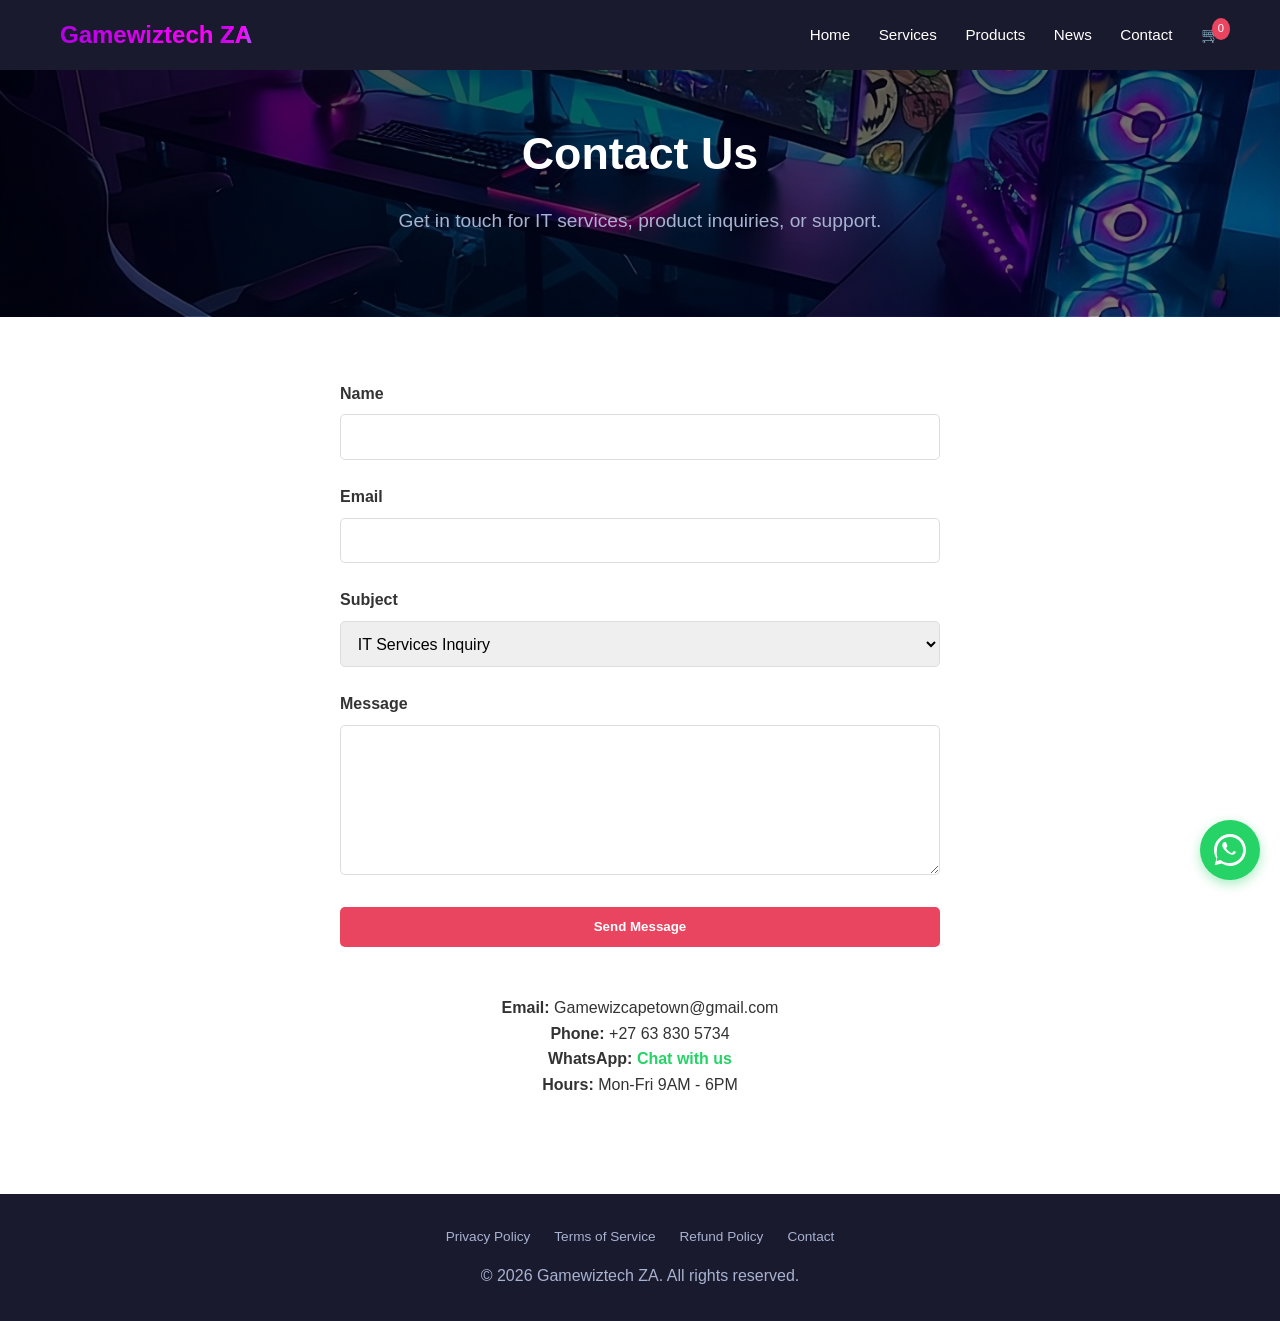
==== contact.html @ 13aa0dd4 "Update contact phone to +27 63 830 5734" ====
<!DOCTYPE html>
<html lang="en">
<head>
  <meta charset="UTF-8">
  <meta name="viewport" content="width=device-width, initial-scale=1.0">
  <title>Contact — Gamewiztech ZA</title>
  <link rel="stylesheet" href="css/style.css">
</head>
<body>
  <header>
    <div class="container">
      <a href="index.html" class="logo">Gamewiztech<span> ZA</span></a>
      <nav>
        <a href="index.html">Home</a>
        <a href="services.html">Services</a>
        <a href="products.html">Products</a>
        <a href="news.html">News</a>
        <a href="contact.html">Contact</a>
        <a class="cart-icon" onclick="showCart()">&#128722; <span class="cart-count">0</span></a>
      </nav>
    </div>
  </header>

  <section class="hero" style="padding: 3rem 0;">
    <div class="container">
      <h1>Contact Us</h1>
      <p>Get in touch for IT services, product inquiries, or support.</p>
    </div>
  </section>

  <section class="section">
    <div class="container">
      <div class="contact-form">
        <form id="contactForm">
          <div class="form-group">
            <label for="name">Name</label>
            <input type="text" id="name" required>
          </div>
          <div class="form-group">
            <label for="email">Email</label>
            <input type="email" id="email" required>
          </div>
          <div class="form-group">
            <label for="subject">Subject</label>
            <select id="subject">
              <option>IT Services Inquiry</option>
              <option>Product Question</option>
              <option>Order Inquiry</option>
              <option>Support Request</option>
              <option>General</option>
            </select>
          </div>
          <div class="form-group">
            <label for="message">Message</label>
            <textarea id="message" required></textarea>
          </div>
          <button type="submit" class="btn" style="width: 100%;">Send Message</button>
        </form>
        <div id="formSuccess" style="display:none; text-align:center; padding:2rem;">
          <h3>Message sent successfully!</h3>
          <p>We will get back to you within 24 hours.</p>
        </div>

        <div style="margin-top: 3rem; text-align: center;">
          <p><strong>Email:</strong> Gamewizcapetown@gmail.com</p>
          <p><strong>Phone:</strong> +27 63 830 5734</p>
          <p><strong>WhatsApp:</strong> <a href="https://wa.me/27638305734" target="_blank" rel="noopener noreferrer" style="color:#25D366;font-weight:600;text-decoration:none;">Chat with us</a></p>
          <p><strong>Hours:</strong> Mon-Fri 9AM - 6PM</p>
        </div>
      </div>
    </div>
  </section>

  <footer>
    <div class="container">
      <div class="footer-links">
        <a href="policies.html">Privacy Policy</a>
        <a href="policies.html">Terms of Service</a>
        <a href="policies.html">Refund Policy</a>
        <a href="contact.html">Contact</a>
      </div>
      <p>&copy; 2026 Gamewiztech ZA. All rights reserved.</p>
    </div>
  </footer>

  <!-- Cart Modal -->
  <div class="cart-overlay" id="cart-overlay" onclick="hideCart()"></div>
  <div class="cart-modal" id="cart-modal">
    <div class="cart-modal-header">
      <h2>Shopping Cart</h2>
      <button class="cart-modal-close" onclick="hideCart()">&times;</button>
    </div>
    <div id="cart-items-list"></div>
    <div class="cart-total">Total: <span id="cart-total-price">$0.00</span></div>
    <div class="cart-actions">
      <button class="btn btn-outline" onclick="hideCart()">Continue Shopping</button>
      <button class="btn" onclick="checkout()">Proceed to Checkout</button>
    </div>
  </div>

  <script src="js/cart.js"></script>
  <script src="js/whatsapp.js"></script>
  <script>
    // Pre-fill form if coming from checkout
    const params = new URLSearchParams(window.location.search);
    if (params.get('order')) {
      document.getElementById('subject').value = 'Order Inquiry';
      document.getElementById('message').value = 'I would like to order: ' + params.get('order') + '\nTotal: ' + params.get('total');
    }

    // Form submission via Formspree (free)
    document.getElementById('contactForm').addEventListener('submit', async function(e) {
      e.preventDefault();
      const data = {
        name: document.getElementById('name').value,
        email: document.getElementById('email').value,
        subject: document.getElementById('subject').value,
        message: document.getElementById('message').value
      };
      // Notify via WhatsApp
      notifyWhatsApp(data);
      document.getElementById('contactForm').style.display = 'none';
      document.getElementById('formSuccess').style.display = 'block';
    });
  </script>
  <a class="whatsapp-float" href="https://wa.me/27638305734" target="_blank" rel="noopener noreferrer" aria-label="Chat on WhatsApp">
    <svg viewBox="0 0 32 32" xmlns="http://www.w3.org/2000/svg">
      <path fill="#fff" d="M16 0C7.163 0 0 7.163 0 16c0 3.133.9 6.06 2.448 8.533L.64 31.36l7.013-1.843A15.937 15.937 0 0016 32c8.837 0 16-7.163 16-16S24.837 0 16 0zm0 29.09c-3.234 0-6.25-.99-8.756-2.685l-.628-.402-4.164 1.094 1.113-4.06-.43-.653A13.008 13.008 0 012.91 16C2.91 8.785 8.785 2.91 16 2.91S29.09 8.785 29.09 16 23.215 29.09 16 29.09zm7.038-10.677c-.385-.193-2.278-1.124-2.63-1.252-.352-.128-.608-.193-.864.193-.256.385-.994 1.252-1.22 1.51-.225.257-.45.289-.835.096-.385-.193-1.625-.599-3.094-1.912-1.143-1.02-1.915-2.28-2.14-2.665-.224-.385-.024-.593.169-.785.173-.173.385-.45.577-.675.193-.225.257-.385.385-.642.129-.257.064-.482-.032-.675-.097-.193-.864-2.083-1.184-2.853-.312-.75-.63-.625-.864-.638l-.735-.013-.256.038c-.225.038-.577.09-.88.45-.303.36-1.157 1.13-1.157 2.757s1.185 3.198 1.35 3.42c.165.222 2.332 3.56 5.65 4.993.79.34 1.406.544 1.887.697.792.252 1.513.216 2.082.13.635-.096 1.955-.8 2.23-1.572.276-.772.276-1.434.193-1.572-.083-.138-.304-.222-.64-.385z"/>
    </svg>
    <span class="whatsapp-tooltip">Chat with us on WhatsApp</span>
  </a>
</body>
</html>
---- css/style.css ----
* {
  margin: 0;
  padding: 0;
  box-sizing: border-box;
}

body {
  font-family: 'Segoe UI', Tahoma, Geneva, Verdana, sans-serif;
  line-height: 1.6;
  color: #333;
}

.container {
  max-width: 1200px;
  margin: 0 auto;
  padding: 0 20px;
}

/* Header */
header {
  background: #1a1a2e;
  color: #fff;
  padding: 1rem 0;
  position: sticky;
  top: 0;
  z-index: 100;
}

header .container {
  display: flex;
  justify-content: space-between;
  align-items: center;
}

.logo {
  font-size: 1.5rem;
  font-weight: 700;
  text-decoration: none;
  background: linear-gradient(90deg, #b400e6, #ff00ff, #00ffff, #ff6600, #ffff00);
  background-size: 300%;
  -webkit-background-clip: text;
  background-clip: text;
  -webkit-text-fill-color: transparent;
  animation: gradient-shift 3s ease infinite;
}

@keyframes gradient-shift {
  0% { background-position: 0% 50%; }
  50% { background-position: 100% 50%; }
  100% { background-position: 0% 50%; }
}

.logo span {
  color: inherit;
  -webkit-text-fill-color: transparent;
  background: inherit;
  -webkit-background-clip: text;
  background-clip: text;
}

nav a {
  color: #fff;
  text-decoration: none;
  margin-left: 1.5rem;
  font-size: 0.95rem;
  transition: color 0.3s;
}

nav a:hover {
  color: #e94560;
}

.cart-icon {
  position: relative;
  cursor: pointer;
}

.cart-count {
  background: #e94560;
  color: #fff;
  border-radius: 50%;
  padding: 2px 6px;
  font-size: 0.7rem;
  position: absolute;
  top: -8px;
  right: -10px;
}

/* Hero */
.hero {
  background: linear-gradient(135deg, rgba(0,0,0,0.7), rgba(0,0,0,0.5)), url('../images/hero-bg.png');
  background-size: cover;
  background-position: center;
  color: #fff;
  padding: 5rem 0;
  text-align: center;
}

.hero img {
  max-width: 100%;
  height: auto;
  border-radius: 10px;
}

.hero h1 {
  font-size: 2.8rem;
  margin-bottom: 1rem;
}

.hero p {
  font-size: 1.2rem;
  color: #a8b2d1;
  margin-bottom: 2rem;
  max-width: 600px;
  margin-left: auto;
  margin-right: auto;
}

.btn {
  display: inline-block;
  background: #e94560;
  color: #fff;
  padding: 0.8rem 2rem;
  border-radius: 5px;
  text-decoration: none;
  font-weight: 600;
  transition: background 0.3s;
  border: none;
  cursor: pointer;
}

.btn:hover {
  background: #d63851;
}

.btn-outline {
  background: transparent;
  border: 2px solid #e94560;
}

.btn-outline:hover {
  background: #e94560;
}

/* Sections */
.section {
  padding: 4rem 0;
}

.section-title {
  text-align: center;
  font-size: 2rem;
  margin-bottom: 3rem;
  color: #1a1a2e;
}

/* Cards Grid */
.grid {
  display: grid;
  grid-template-columns: repeat(auto-fit, minmax(280px, 1fr));
  gap: 2rem;
}

.card {
  background: #fff;
  border-radius: 10px;
  padding: 2rem;
  box-shadow: 0 5px 15px rgba(0,0,0,0.1);
  transition: transform 0.3s;
}

.card:hover {
  transform: translateY(-5px);
}

.card-icon {
  font-size: 2.5rem;
  margin-bottom: 1rem;
}

.card h3 {
  margin-bottom: 0.8rem;
  color: #1a1a2e;
}

.card p {
  color: #666;
  font-size: 0.95rem;
  margin-bottom: 1rem;
}

.card .price {
  font-size: 1.3rem;
  font-weight: 700;
  color: #e94560;
  margin-bottom: 1rem;
}

.card .btn {
  font-size: 0.9rem;
  padding: 0.6rem 1.5rem;
}

/* Product specific */
.product-img {
  width: 100%;
  height: 200px;
  background: linear-gradient(135deg, #667eea 0%, #764ba2 100%);
  border-radius: 8px;
  margin-bottom: 1rem;
  display: flex;
  align-items: center;
  justify-content: center;
  font-size: 4rem;
  color: #fff;
  text-shadow: 0 2px 10px rgba(0,0,0,0.3);
}

/* Contact */
.contact-form {
  max-width: 600px;
  margin: 0 auto;
}

.form-group {
  margin-bottom: 1.5rem;
}

.form-group label {
  display: block;
  margin-bottom: 0.5rem;
  font-weight: 600;
}

.form-group input,
.form-group textarea,
.form-group select {
  width: 100%;
  padding: 0.8rem;
  border: 1px solid #ddd;
  border-radius: 5px;
  font-size: 1rem;
}

.form-group textarea {
  height: 150px;
}

/* Cart Page */
.cart-page {
  padding: 4rem 0;
}

.cart-item {
  display: flex;
  align-items: center;
  justify-content: space-between;
  padding: 1rem 0;
  border-bottom: 1px solid #eee;
}

.cart-item-info {
  display: flex;
  align-items: center;
  gap: 1rem;
}

.cart-item-name {
  font-weight: 600;
}

.cart-item-price {
  color: #e94560;
  font-weight: 600;
}

.cart-item-qty {
  display: flex;
  align-items: center;
  gap: 0.5rem;
}

.qty-btn {
  background: #eee;
  border: none;
  padding: 0.3rem 0.7rem;
  border-radius: 3px;
  cursor: pointer;
}

.qty-btn:hover {
  background: #ddd;
}

.remove-btn {
  background: none;
  border: none;
  color: #e94560;
  cursor: pointer;
  font-weight: 600;
}

.cart-total {
  text-align: right;
  padding: 1.5rem 0;
  font-size: 1.3rem;
  font-weight: 700;
}

.cart-actions {
  text-align: right;
  display: flex;
  gap: 1rem;
  justify-content: flex-end;
}

.cart-empty {
  text-align: center;
  padding: 3rem;
  color: #666;
}

/* Cart sidebar / modal */
.cart-modal {
  display: none;
  position: fixed;
  top: 0;
  right: 0;
  width: 400px;
  height: 100%;
  background: #fff;
  box-shadow: -5px 0 15px rgba(0,0,0,0.1);
  z-index: 200;
  padding: 2rem;
  overflow-y: auto;
}

.cart-modal.open {
  display: block;
}

.cart-overlay {
  display: none;
  position: fixed;
  top: 0;
  left: 0;
  width: 100%;
  height: 100%;
  background: rgba(0,0,0,0.5);
  z-index: 199;
}

.cart-overlay.open {
  display: block;
}

.cart-modal-header {
  display: flex;
  justify-content: space-between;
  align-items: center;
  margin-bottom: 2rem;
}

.cart-modal-close {
  background: none;
  border: none;
  font-size: 1.5rem;
  cursor: pointer;
}

/* News Page */
.news-filters {
  display: flex;
  justify-content: center;
  gap: 0.8rem;
  margin-bottom: 3rem;
  flex-wrap: wrap;
}

.filter-btn {
  background: #f0f0f0;
  border: 2px solid transparent;
  padding: 0.6rem 1.5rem;
  border-radius: 25px;
  font-size: 0.9rem;
  font-weight: 600;
  cursor: pointer;
  transition: all 0.3s;
  color: #555;
}

.filter-btn:hover {
  background: #e0e0e0;
}

.filter-btn.active {
  background: #1a1a2e;
  color: #fff;
  border-color: #1a1a2e;
}

.news-grid {
  display: grid;
  grid-template-columns: repeat(auto-fill, minmax(340px, 1fr));
  gap: 1.5rem;
}

.news-card {
  background: #fff;
  border-radius: 12px;
  overflow: hidden;
  box-shadow: 0 3px 12px rgba(0,0,0,0.08);
  transition: transform 0.3s, box-shadow 0.3s;
  text-decoration: none;
  color: inherit;
  display: flex;
  flex-direction: column;
}

.news-card:hover {
  transform: translateY(-4px);
  box-shadow: 0 8px 25px rgba(0,0,0,0.12);
}

.news-card-img {
  height: 180px;
  background: linear-gradient(135deg, #1a1a2e 0%, #16213e 100%);
  display: flex;
  align-items: center;
  justify-content: center;
  font-size: 4rem;
}

.news-card-body {
  padding: 1.5rem;
  flex: 1;
  display: flex;
  flex-direction: column;
}

.news-card-meta {
  display: flex;
  align-items: center;
  gap: 0.8rem;
  margin-bottom: 0.8rem;
}

.news-category {
  display: inline-block;
  padding: 0.2rem 0.8rem;
  border-radius: 15px;
  font-size: 0.75rem;
  font-weight: 700;
  text-transform: uppercase;
  letter-spacing: 0.5px;
}

.news-category.gaming { background: #e8f5e9; color: #2e7d32; }
.news-category.ai { background: #f3e5f5; color: #7b1fa2; }
.news-category.linux { background: #fff8e1; color: #f57f17; }
.news-category.hardware { background: #e3f2fd; color: #1565c0; }

.news-date {
  font-size: 0.8rem;
  color: #999;
}

.news-card-title {
  font-size: 1.1rem;
  font-weight: 700;
  color: #1a1a2e;
  margin-bottom: 0.6rem;
  line-height: 1.4;
}

.news-card-excerpt {
  font-size: 0.9rem;
  color: #666;
  line-height: 1.5;
  flex: 1;
}

.news-empty {
  grid-column: 1 / -1;
  text-align: center;
  padding: 4rem;
  color: #999;
  font-size: 1.1rem;
}

.news-loading {
  grid-column: 1 / -1;
  text-align: center;
  padding: 3rem;
  color: #999;
  font-size: 1rem;
}

.news-author {
  display: block;
  margin-top: 0.8rem;
  font-size: 0.8rem;
  color: #aaa;
  font-style: italic;
}

/* Footer */
footer {
  background: #1a1a2e;
  color: #a8b2d1;
  text-align: center;
  padding: 2rem 0;
  margin-top: 2rem;
}

.footer-links {
  display: flex;
  justify-content: center;
  gap: 1.5rem;
  flex-wrap: wrap;
  margin-bottom: 1rem;
}

.footer-links a {
  color: #a8b2d1;
  text-decoration: none;
  font-size: 0.85rem;
  transition: color 0.3s;
}

.footer-links a:hover {
  color: #e94560;
}

/* Policies Page */
.policy-container {
  max-width: 800px;
  margin: 0 auto;
}

.policy-card {
  background: #fff;
  border-radius: 10px;
  padding: 2.5rem;
  box-shadow: 0 3px 12px rgba(0,0,0,0.08);
  margin-bottom: 2rem;
}

.policy-card h2 {
  color: #1a1a2e;
  font-size: 1.8rem;
  margin-bottom: 0.3rem;
}

.policy-date {
  color: #999;
  font-size: 0.85rem;
  margin-bottom: 1.5rem;
}

.policy-card h3 {
  color: #1a1a2e;
  font-size: 1.15rem;
  margin: 1.5rem 0 0.8rem;
}

.policy-card p {
  color: #555;
  line-height: 1.7;
  margin-bottom: 0.8rem;
}

.policy-card ul {
  padding-left: 1.5rem;
  margin-bottom: 0.8rem;
}

.policy-card ul li {
  color: #555;
  line-height: 1.7;
  margin-bottom: 0.4rem;
}

/* Responsive */
/* USD Price */
.usd-price {
  font-size: 0.8rem;
  color: #888;
  font-weight: 400;
}

/* WhatsApp Floating Button */
.whatsapp-float {
  position: fixed;
  bottom: 20px;
  right: 20px;
  width: 60px;
  height: 60px;
  background: #25D366;
  border-radius: 50%;
  display: flex;
  align-items: center;
  justify-content: center;
  box-shadow: 0 4px 12px rgba(37, 211, 102, 0.4);
  cursor: pointer;
  z-index: 999;
  transition: all 0.3s ease;
  text-decoration: none;
}
.whatsapp-float:hover {
  transform: scale(1.1);
  box-shadow: 0 6px 20px rgba(37, 211, 102, 0.6);
}
.whatsapp-float svg {
  width: 32px;
  height: 32px;
}
.whatsapp-tooltip {
  position: absolute;
  right: 70px;
  background: #fff;
  color: #333;
  padding: 8px 16px;
  border-radius: 8px;
  font-size: 14px;
  font-weight: 500;
  white-space: nowrap;
  box-shadow: 0 2px 8px rgba(0,0,0,0.15);
  opacity: 0;
  pointer-events: none;
  transition: opacity 0.3s;
}
.whatsapp-float:hover .whatsapp-tooltip {
  opacity: 1;
}

@media (max-width: 768px) {
  header .container {
    flex-direction: column;
    gap: 1rem;
  }
  nav a {
    margin: 0 0.5rem;
  }
  .hero h1 {
    font-size: 2rem;
  }
  .cart-modal {
    width: 100%;
  }
}
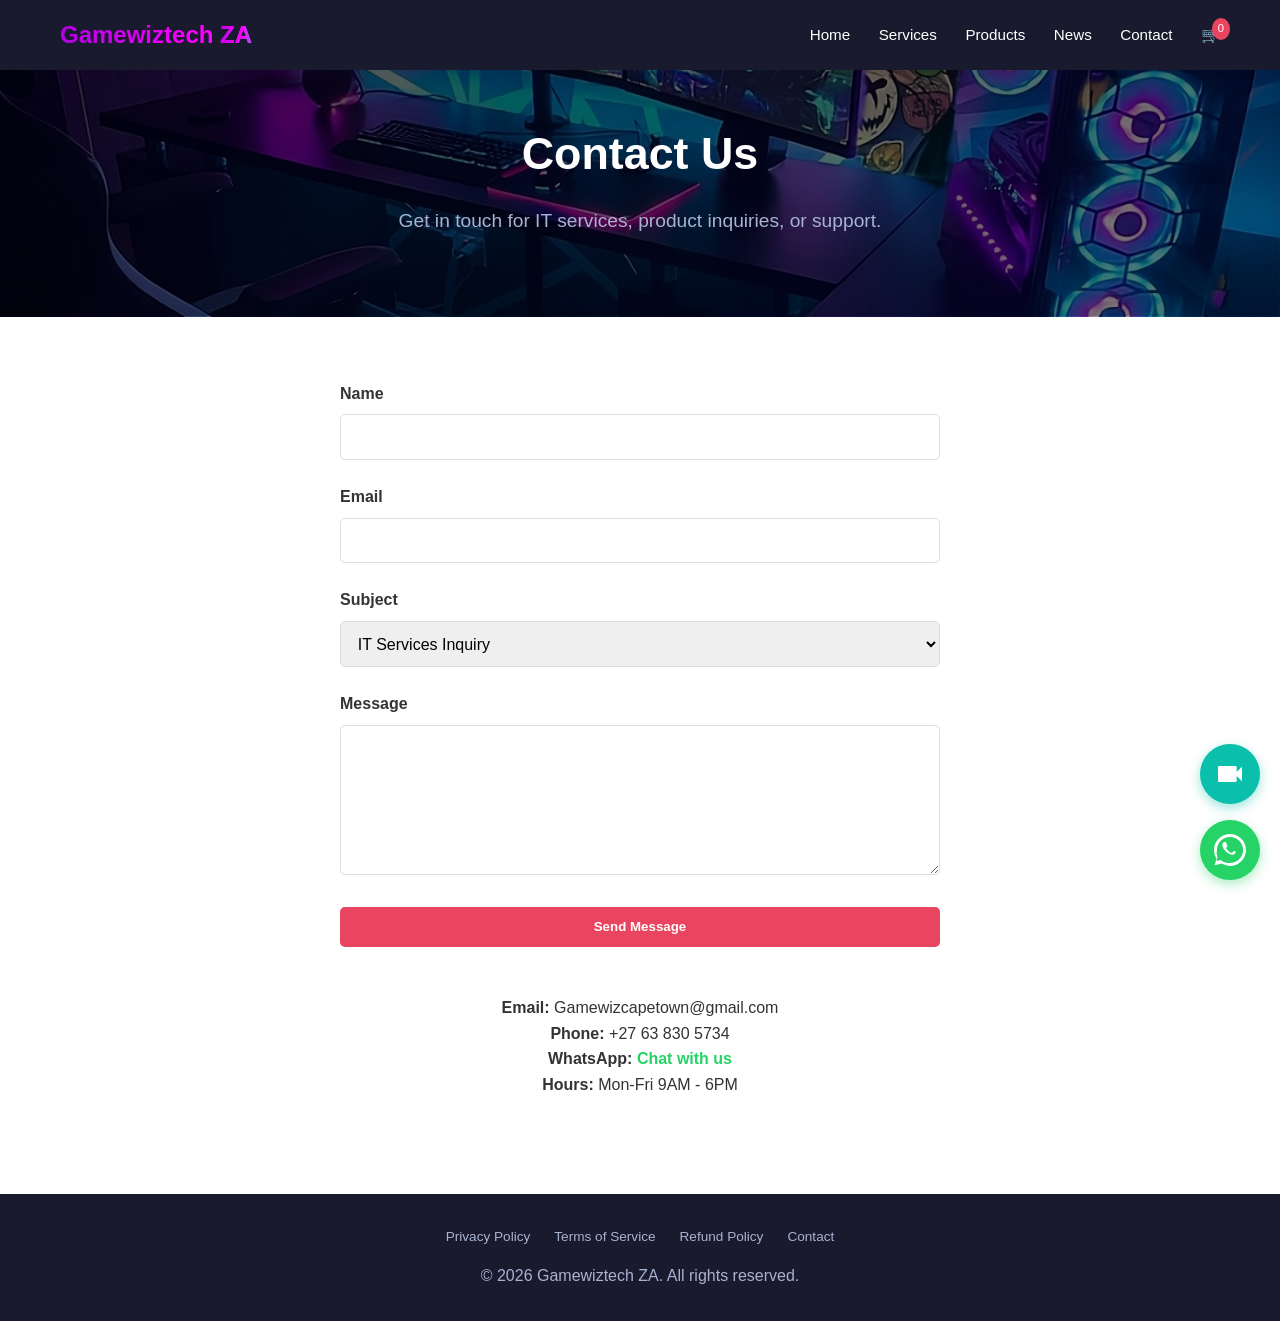
==== commit de74c4d4: "Add Lets Build Trust video call floating button to all pages" ====
--- a/contact.html
+++ b/contact.html
@@ -123,6 +123,12 @@
       document.getElementById('formSuccess').style.display = 'block';
     });
   </script>
+  <a class="call-float" href="https://wa.me/27638305734?text=Hi%20Gamewiztech%20ZA%21%20I%27d%20like%20to%20book%20a%20video%20call.%20When%20are%20you%20free%3F" target="_blank" rel="noopener noreferrer" aria-label="Lets Build Trust">
+    <svg viewBox="0 0 24 24" xmlns="http://www.w3.org/2000/svg">
+      <path fill="#fff" d="M17 10.5V7a1 1 0 0 0-1-1H4a1 1 0 0 0-1 1v10a1 1 0 0 0 1 1h12a1 1 0 0 0 1-1v-3.5l4 4v-11l-4 4z"/>
+    </svg>
+    <span class="call-tooltip">Lets Build Trust — Book a video call</span>
+  </a>
   <a class="whatsapp-float" href="https://wa.me/27638305734" target="_blank" rel="noopener noreferrer" aria-label="Chat on WhatsApp">
     <svg viewBox="0 0 32 32" xmlns="http://www.w3.org/2000/svg">
       <path fill="#fff" d="M16 0C7.163 0 0 7.163 0 16c0 3.133.9 6.06 2.448 8.533L.64 31.36l7.013-1.843A15.937 15.937 0 0016 32c8.837 0 16-7.163 16-16S24.837 0 16 0zm0 29.09c-3.234 0-6.25-.99-8.756-2.685l-.628-.402-4.164 1.094 1.113-4.06-.43-.653A13.008 13.008 0 012.91 16C2.91 8.785 8.785 2.91 16 2.91S29.09 8.785 29.09 16 23.215 29.09 16 29.09zm7.038-10.677c-.385-.193-2.278-1.124-2.63-1.252-.352-.128-.608-.193-.864.193-.256.385-.994 1.252-1.22 1.51-.225.257-.45.289-.835.096-.385-.193-1.625-.599-3.094-1.912-1.143-1.02-1.915-2.28-2.14-2.665-.224-.385-.024-.593.169-.785.173-.173.385-.45.577-.675.193-.225.257-.385.385-.642.129-.257.064-.482-.032-.675-.097-.193-.864-2.083-1.184-2.853-.312-.75-.63-.625-.864-.638l-.735-.013-.256.038c-.225.038-.577.09-.88.45-.303.36-1.157 1.13-1.157 2.757s1.185 3.198 1.35 3.42c.165.222 2.332 3.56 5.65 4.993.79.34 1.406.544 1.887.697.792.252 1.513.216 2.082.13.635-.096 1.955-.8 2.23-1.572.276-.772.276-1.434.193-1.572-.083-.138-.304-.222-.64-.385z"/>
--- a/css/style.css
+++ b/css/style.css
@@ -196,6 +196,18 @@
   margin-bottom: 1rem;
 }
 
+.price-range {
+  font-size: 0.8rem !important;
+  color: #888 !important;
+  margin-bottom: 1rem !important;
+}
+
+.usd-price {
+  font-size: 0.8rem;
+  font-weight: 400;
+  color: #888;
+}
+
 .card .btn {
   font-size: 0.9rem;
   padding: 0.6rem 1.5rem;
@@ -214,6 +226,30 @@
   font-size: 4rem;
   color: #fff;
   text-shadow: 0 2px 10px rgba(0,0,0,0.3);
+}
+
+.stock-badge {
+  display: inline-block;
+  background: #eee;
+  color: #777;
+  font-size: 0.75rem;
+  font-weight: 700;
+  text-transform: uppercase;
+  letter-spacing: 0.5px;
+  padding: 0.3rem 0.8rem;
+  border-radius: 15px;
+  margin-bottom: 0.8rem;
+}
+
+.card.out-of-stock {
+  opacity: 0.75;
+  position: relative;
+}
+
+.card.out-of-stock .btn:disabled {
+  background: #aaa;
+  cursor: not-allowed;
+  opacity: 0.7;
 }
 
 /* Contact */
@@ -634,6 +670,51 @@
   opacity: 1;
 }
 
+/* Video Call Floating Button */
+.call-float {
+  position: fixed;
+  bottom: 96px;
+  right: 20px;
+  width: 60px;
+  height: 60px;
+  background: #0ABFAC;
+  border-radius: 50%;
+  display: flex;
+  align-items: center;
+  justify-content: center;
+  box-shadow: 0 4px 12px rgba(10, 191, 172, 0.4);
+  cursor: pointer;
+  z-index: 999;
+  transition: all 0.3s ease;
+  text-decoration: none;
+}
+.call-float:hover {
+  transform: scale(1.1);
+  box-shadow: 0 6px 20px rgba(10, 191, 172, 0.6);
+}
+.call-float svg {
+  width: 32px;
+  height: 32px;
+}
+.call-tooltip {
+  position: absolute;
+  right: 70px;
+  background: #fff;
+  color: #333;
+  padding: 8px 16px;
+  border-radius: 8px;
+  font-size: 14px;
+  font-weight: 500;
+  white-space: nowrap;
+  box-shadow: 0 2px 8px rgba(0,0,0,0.15);
+  opacity: 0;
+  pointer-events: none;
+  transition: opacity 0.3s;
+}
+.call-float:hover .call-tooltip {
+  opacity: 1;
+}
+
 @media (max-width: 768px) {
   header .container {
     flex-direction: column;
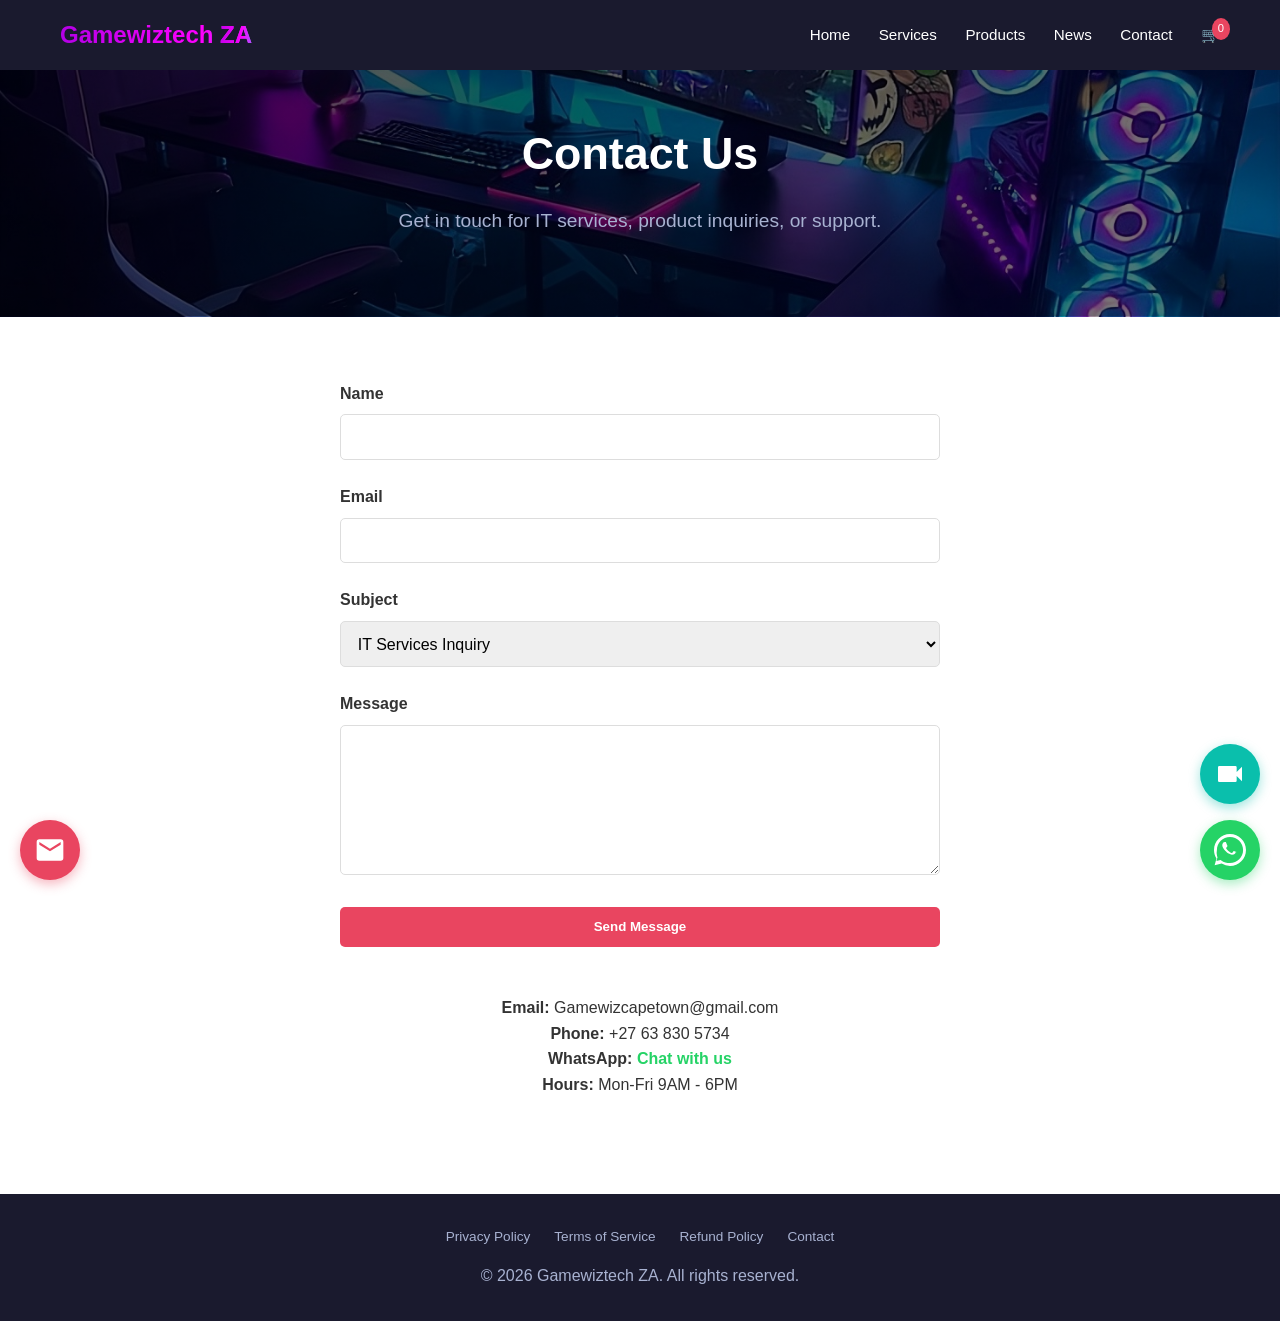
==== commit 872929e6: "Add floating email button to all pages" ====
--- a/contact.html
+++ b/contact.html
@@ -123,6 +123,12 @@
       document.getElementById('formSuccess').style.display = 'block';
     });
   </script>
+  <a class="email-float" href="mailto:Gamewizcapetown@gmail.com" aria-label="Email Gamewiztech ZA">
+    <svg viewBox="0 0 24 24" xmlns="http://www.w3.org/2000/svg">
+      <path fill="#fff" d="M20 4H4a2 2 0 0 0-2 2v12a2 2 0 0 0 2 2h16a2 2 0 0 0 2-2V6a2 2 0 0 0-2-2zm0 4l-8 5-8-5V6l8 5 8-5v2z"/>
+    </svg>
+    <span class="email-tooltip">Email us at Gamewizcapetown@gmail.com</span>
+  </a>
   <a class="call-float" href="https://wa.me/27638305734?text=Hi%20Gamewiztech%20ZA%21%20I%27d%20like%20to%20book%20a%20video%20call.%20When%20are%20you%20free%3F" target="_blank" rel="noopener noreferrer" aria-label="Lets Build Trust">
     <svg viewBox="0 0 24 24" xmlns="http://www.w3.org/2000/svg">
       <path fill="#fff" d="M17 10.5V7a1 1 0 0 0-1-1H4a1 1 0 0 0-1 1v10a1 1 0 0 0 1 1h12a1 1 0 0 0 1-1v-3.5l4 4v-11l-4 4z"/>
--- a/css/style.css
+++ b/css/style.css
@@ -140,6 +140,24 @@
 
 .btn-outline:hover {
   background: #e94560;
+}
+
+.btn-blue {
+  background: #4169E1;
+  color: #fff;
+}
+
+.btn-blue:hover {
+  background: #3457D5;
+}
+
+.btn-teal {
+  background: #0ABFAC;
+  color: #fff;
+}
+
+.btn-teal:hover {
+  background: #08A391;
 }
 
 /* Sections */
@@ -715,6 +733,51 @@
   opacity: 1;
 }
 
+/* Email Floating Button */
+.email-float {
+  position: fixed;
+  bottom: 20px;
+  left: 20px;
+  width: 60px;
+  height: 60px;
+  background: #E94560;
+  border-radius: 50%;
+  display: flex;
+  align-items: center;
+  justify-content: center;
+  box-shadow: 0 4px 12px rgba(233, 69, 96, 0.4);
+  cursor: pointer;
+  z-index: 999;
+  transition: all 0.3s ease;
+  text-decoration: none;
+}
+.email-float:hover {
+  transform: scale(1.1);
+  box-shadow: 0 6px 20px rgba(233, 69, 96, 0.6);
+}
+.email-float svg {
+  width: 32px;
+  height: 32px;
+}
+.email-tooltip {
+  position: absolute;
+  left: 70px;
+  background: #fff;
+  color: #333;
+  padding: 8px 16px;
+  border-radius: 8px;
+  font-size: 14px;
+  font-weight: 500;
+  white-space: nowrap;
+  box-shadow: 0 2px 8px rgba(0,0,0,0.15);
+  opacity: 0;
+  pointer-events: none;
+  transition: opacity 0.3s;
+}
+.email-float:hover .email-tooltip {
+  opacity: 1;
+}
+
 @media (max-width: 768px) {
   header .container {
     flex-direction: column;
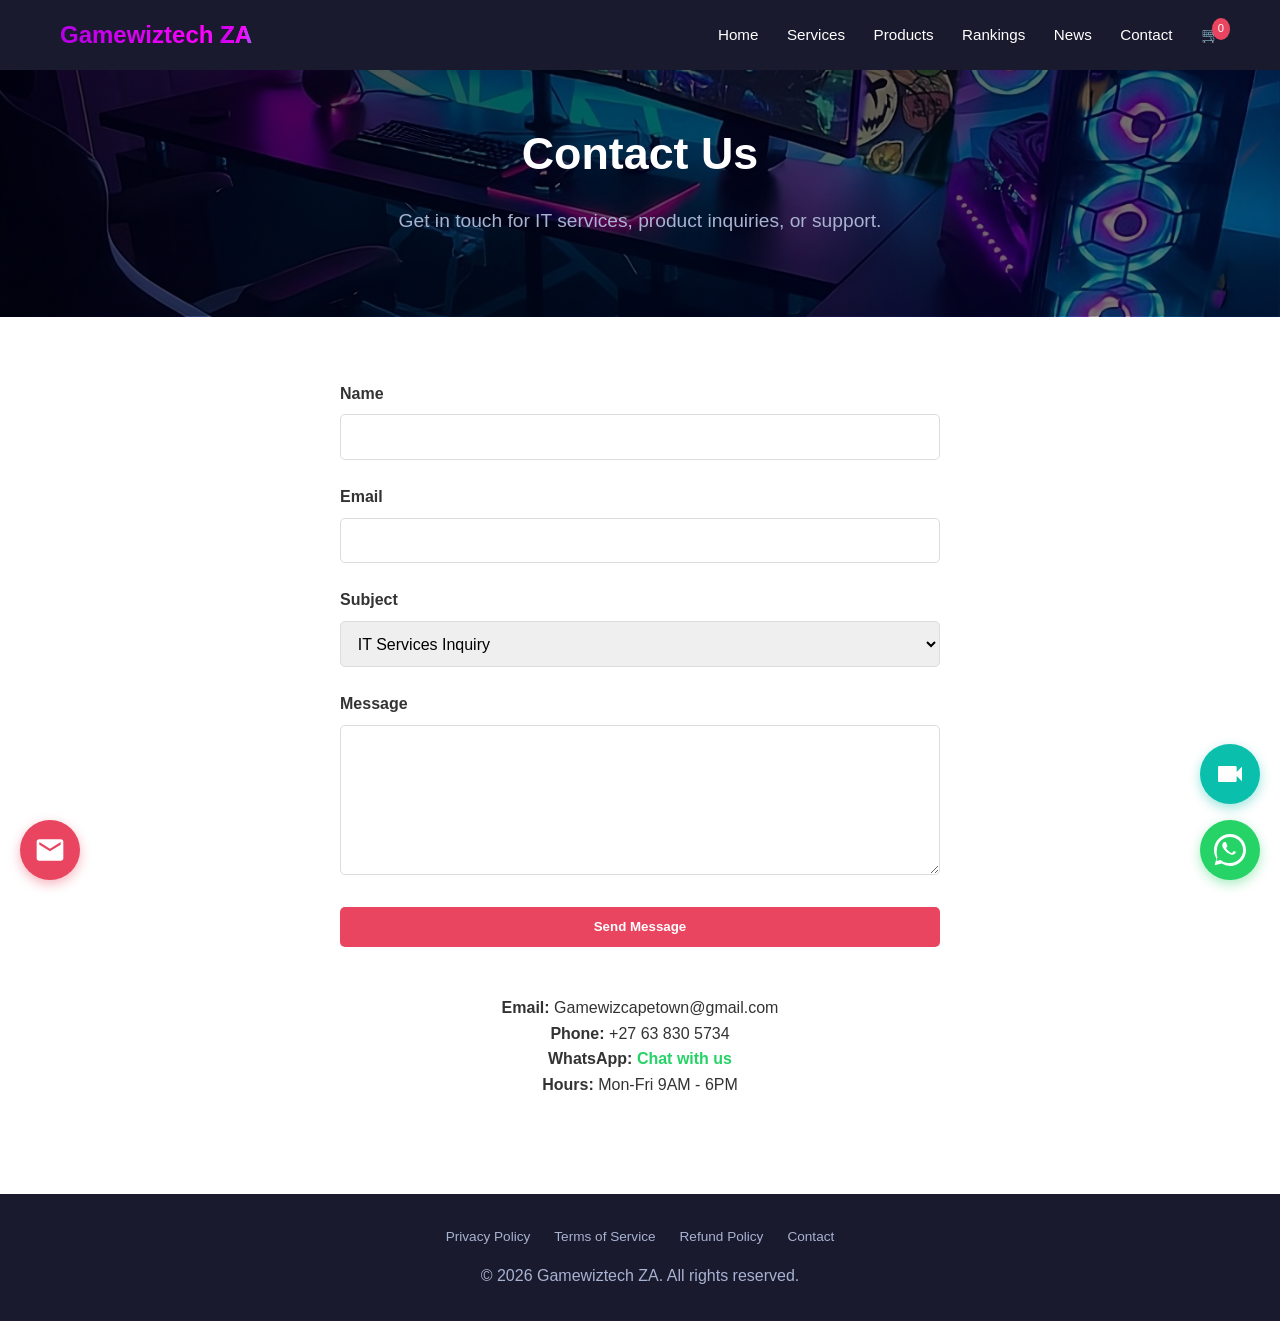
==== commit e1150f9c: "Add Hardware Rankings page (GPU and CPU rankings) with nav links on all pages" ====
--- a/contact.html
+++ b/contact.html
@@ -3,6 +3,8 @@
 <head>
   <meta charset="UTF-8">
   <meta name="viewport" content="width=device-width, initial-scale=1.0">
+  <meta http-equiv="Content-Security-Policy" content="default-src 'self'; script-src 'self' 'unsafe-inline'; style-src 'self' 'unsafe-inline'; img-src 'self' https: data:; connect-src 'self' https://dev.to; object-src 'none'; base-uri 'self'; form-action 'self'; frame-ancestors 'none'">
+  <meta name="referrer" content="strict-origin-when-cross-origin">
   <title>Contact — Gamewiztech ZA</title>
   <link rel="stylesheet" href="css/style.css">
 </head>
@@ -14,6 +16,7 @@
         <a href="index.html">Home</a>
         <a href="services.html">Services</a>
         <a href="products.html">Products</a>
+        <a href="rankings.html">Rankings</a>
         <a href="news.html">News</a>
         <a href="contact.html">Contact</a>
         <a class="cart-icon" onclick="showCart()">&#128722; <span class="cart-count">0</span></a>
@@ -53,6 +56,10 @@
           <div class="form-group">
             <label for="message">Message</label>
             <textarea id="message" required></textarea>
+          </div>
+          <div class="hp-field">
+            <label for="website_confirm">Leave this field empty</label>
+            <input type="text" id="website_confirm" name="website_confirm" tabindex="-1" autocomplete="off">
           </div>
           <button type="submit" class="btn" style="width: 100%;">Send Message</button>
         </form>
@@ -108,8 +115,15 @@
       document.getElementById('message').value = 'I would like to order: ' + params.get('order') + '\nTotal: ' + params.get('total');
     }
 
-    // Form submission via Formspree (free)
+    // Form submission via Formspree (free) with spam protection
+    const formStart = Date.now();
     document.getElementById('contactForm').addEventListener('submit', async function(e) {
+      const honeypot = document.getElementById('website_confirm').value;
+      // Honeypot filled = bot; submitted too fast (<3s) = likely bot
+      if (honeypot || (Date.now() - formStart) < 3000) {
+        e.preventDefault();
+        return;
+      }
       e.preventDefault();
       const data = {
         name: document.getElementById('name').value,
--- a/css/style.css
+++ b/css/style.css
@@ -778,6 +778,83 @@
   opacity: 1;
 }
 
+/* Honeypot spam-protection field (hidden from humans, visible to bots) */
+.hp-field {
+  position: absolute;
+  left: -9999px;
+  top: -9999px;
+  height: 0;
+  width: 0;
+  opacity: 0;
+  overflow: hidden;
+}
+
+/* Hardware Rankings */
+.rank-tabs {
+  display: flex;
+  justify-content: center;
+  gap: 0.8rem;
+  margin-bottom: 3rem;
+  flex-wrap: wrap;
+}
+.rank-panel h2 {
+  text-align: center;
+}
+.rank-table-wrap {
+  overflow-x: auto;
+  background: #fff;
+  border-radius: 12px;
+  box-shadow: 0 3px 12px rgba(0,0,0,0.08);
+  padding: 0.5rem 0;
+}
+.rank-table {
+  width: 100%;
+  border-collapse: collapse;
+  min-width: 520px;
+}
+.rank-table th,
+.rank-table td {
+  padding: 0.85rem 1.25rem;
+  text-align: left;
+  border-bottom: 1px solid #eee;
+}
+.rank-table thead th {
+  background: #1a1a2e;
+  color: #fff;
+  font-weight: 600;
+  font-size: 0.9rem;
+  letter-spacing: 0.5px;
+}
+.rank-table tbody tr:hover {
+  background: #f7f8fc;
+}
+.rank-table tbody tr td:first-child {
+  font-weight: 700;
+  color: #1a1a2e;
+  width: 50px;
+}
+.tier {
+  display: inline-block;
+  padding: 0.25rem 0.75rem;
+  border-radius: 20px;
+  font-size: 0.75rem;
+  font-weight: 700;
+  white-space: nowrap;
+}
+.tier-top { background: #e94560; color: #fff; }
+.tier-good { background: #0ABFAC; color: #fff; }
+.tier-mid { background: #4169E1; color: #fff; }
+.tier-budget { background: #888; color: #fff; }
+.rank-note {
+  margin-top: 1.5rem;
+  font-size: 0.9rem;
+  color: #666;
+  text-align: center;
+}
+.rank-note a {
+  color: #e94560;
+}
+
 @media (max-width: 768px) {
   header .container {
     flex-direction: column;
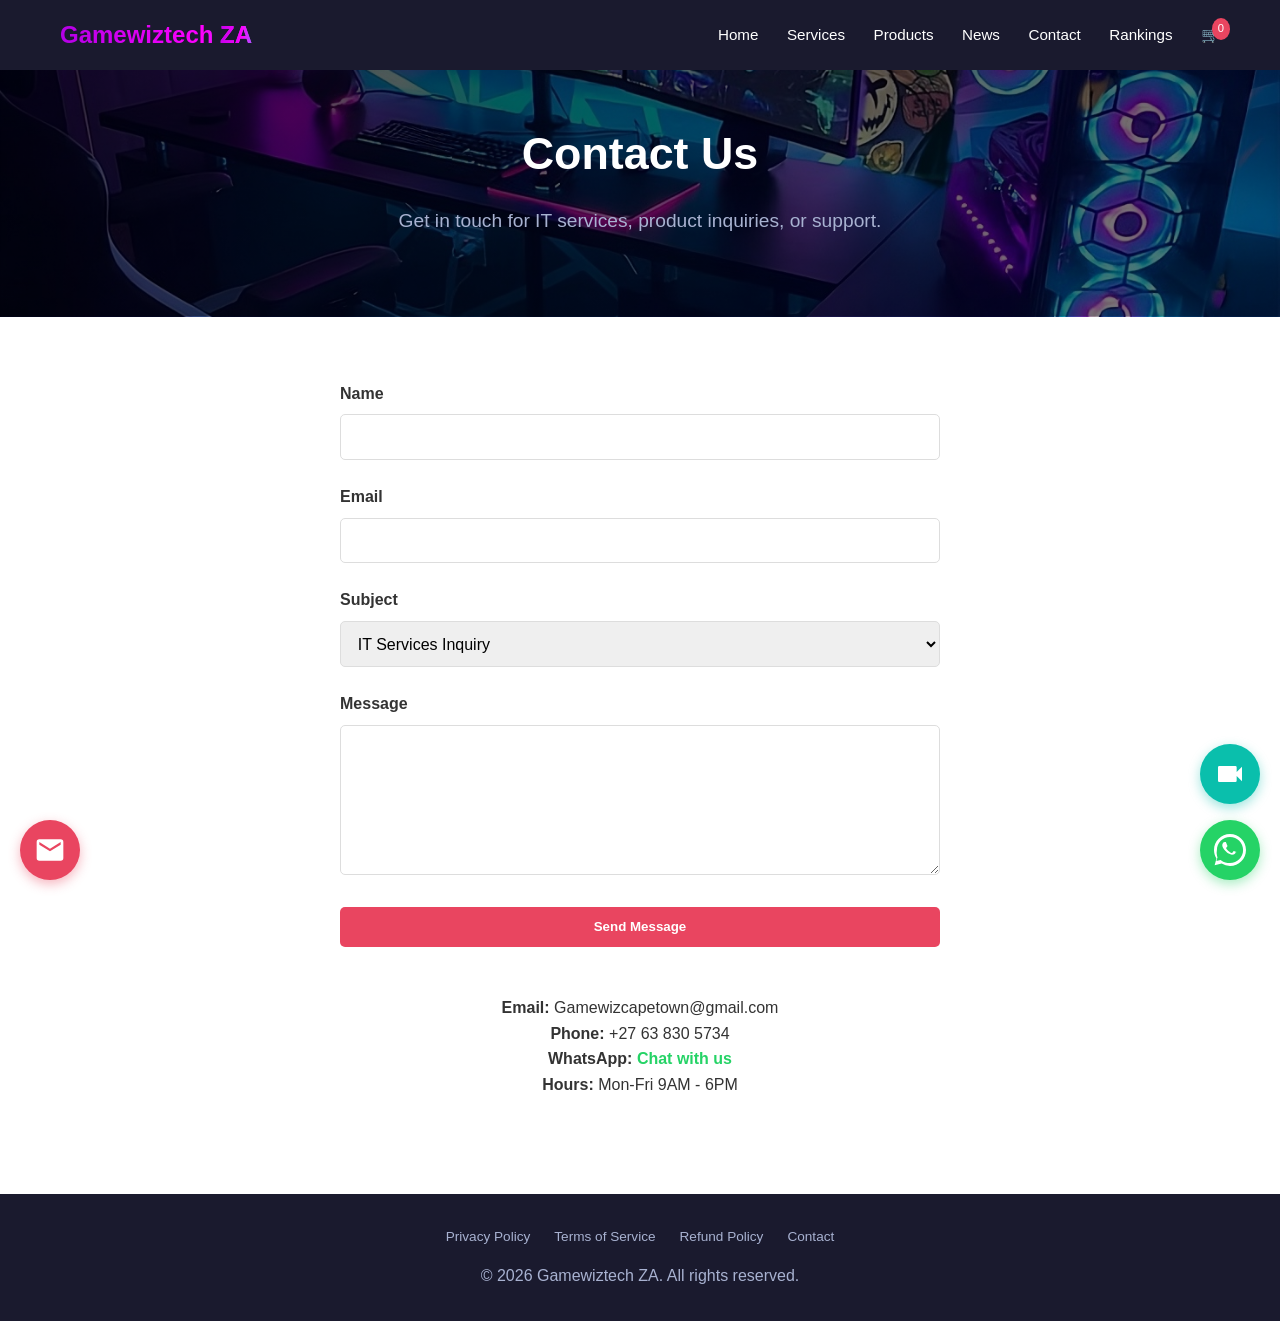
==== commit da841934: "Move Rankings to last nav tab and add Speed column to GPU and CPU ranking tables" ====
--- a/contact.html
+++ b/contact.html
@@ -16,9 +16,9 @@
         <a href="index.html">Home</a>
         <a href="services.html">Services</a>
         <a href="products.html">Products</a>
-        <a href="rankings.html">Rankings</a>
         <a href="news.html">News</a>
         <a href="contact.html">Contact</a>
+        <a href="rankings.html">Rankings</a>
         <a class="cart-icon" onclick="showCart()">&#128722; <span class="cart-count">0</span></a>
       </nav>
     </div>
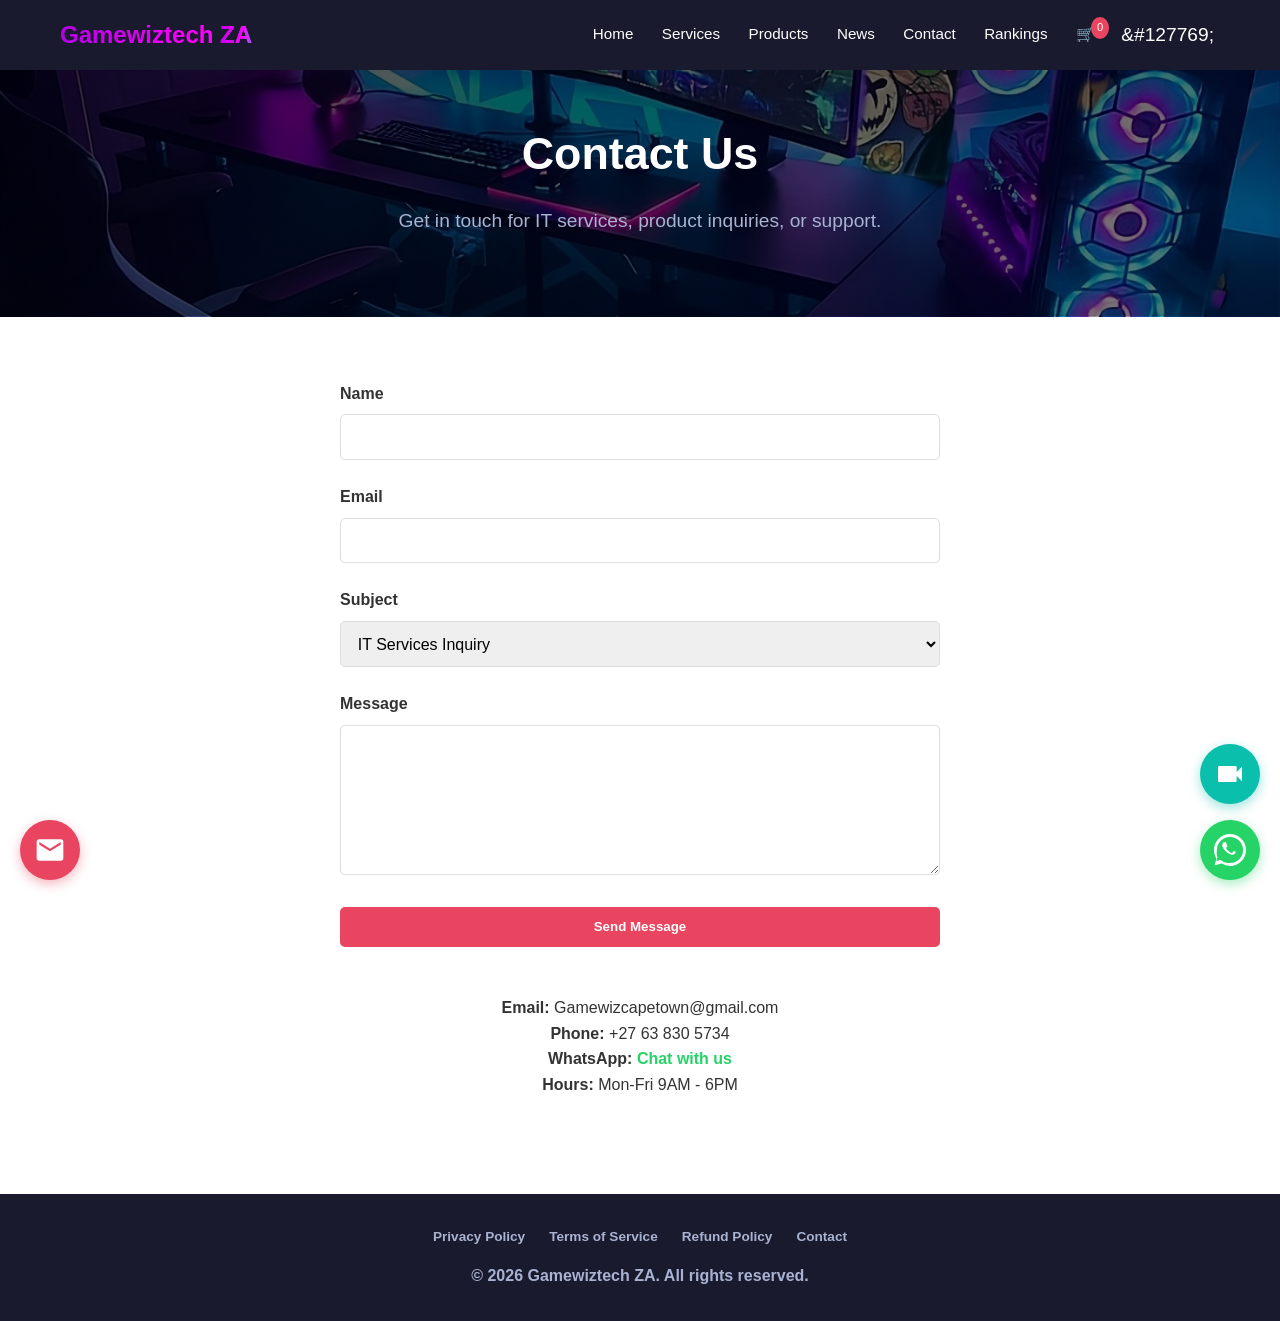
==== commit 6310b860: "Add dark mode: toggle button in header on all pages, CSS dark theme overrides, JS with localStorage " ====
--- a/contact.html
+++ b/contact.html
@@ -20,6 +20,7 @@
         <a href="contact.html">Contact</a>
         <a href="rankings.html">Rankings</a>
         <a class="cart-icon" onclick="showCart()">&#128722; <span class="cart-count">0</span></a>
+        <button id="darkToggle" class="dark-toggle" aria-label="Toggle dark mode" title="Toggle dark mode">&#127769;</button>
       </nav>
     </div>
   </header>
@@ -107,6 +108,7 @@
 
   <script src="js/cart.js"></script>
   <script src="js/whatsapp.js"></script>
+  <script src="js/darkmode.js"></script>
   <script>
     // Pre-fill form if coming from checkout
     const params = new URLSearchParams(window.location.search);
--- a/css/style.css
+++ b/css/style.css
@@ -565,6 +565,7 @@
   text-align: center;
   padding: 2rem 0;
   margin-top: 2rem;
+  font-weight: 600;
 }
 
 .footer-links {
@@ -579,6 +580,7 @@
   color: #a8b2d1;
   text-decoration: none;
   font-size: 0.85rem;
+  font-weight: 700;
   transition: color 0.3s;
 }
 
@@ -845,14 +847,138 @@
 .tier-good { background: #0ABFAC; color: #fff; }
 .tier-mid { background: #4169E1; color: #fff; }
 .tier-budget { background: #888; color: #fff; }
+.rating-val {
+  display: inline-block;
+  font-weight: 800;
+  color: #1a1a2e;
+  margin-right: 0.5rem;
+  min-width: 2.5rem;
+}
+.rating-bar {
+  display: inline-block;
+  vertical-align: middle;
+  width: 60px;
+  height: 8px;
+  background: #eee;
+  border-radius: 8px;
+  overflow: hidden;
+}
+.rating-bar span {
+  display: block;
+  height: 100%;
+  background: linear-gradient(90deg, #4169E1, #0ABFAC);
+  border-radius: 8px;
+}
 .rank-note {
   margin-top: 1.5rem;
   font-size: 0.9rem;
   color: #666;
   text-align: center;
+  font-weight: 700;
 }
 .rank-note a {
   color: #e94560;
+}
+
+/* Compare tool */
+.compare-intro {
+  text-align: center;
+  color: #666;
+  margin-bottom: 1.5rem;
+}
+.compare-controls {
+  display: flex;
+  flex-direction: column;
+  align-items: center;
+  gap: 1.25rem;
+  margin-bottom: 2rem;
+}
+.compare-type {
+  display: flex;
+  gap: 0.8rem;
+}
+.compare-selects {
+  display: flex;
+  align-items: center;
+  gap: 1rem;
+  flex-wrap: wrap;
+  justify-content: center;
+}
+.compare-select {
+  padding: 0.6rem 0.9rem;
+  border: 2px solid #ddd;
+  border-radius: 8px;
+  font-size: 0.95rem;
+  cursor: pointer;
+  max-width: 280px;
+  background: #fff;
+  color: #1a1a2e;
+}
+.compare-select:focus {
+  outline: none;
+  border-color: #4169E1;
+}
+.compare-vs {
+  font-weight: 800;
+  color: #e94560;
+  font-size: 1.1rem;
+}
+.compare-result {
+  min-height: 60px;
+}
+.compare-table-wrap {
+  overflow-x: auto;
+  background: #fff;
+  border-radius: 12px;
+  box-shadow: 0 3px 12px rgba(0,0,0,0.08);
+}
+.compare-table th,
+.compare-table td {
+  padding: 0.85rem 1.25rem;
+  text-align: left;
+  border-bottom: 1px solid #eee;
+}
+.compare-row-label {
+  background: #f4f5fa;
+  color: #1a1a2e;
+  font-weight: 600;
+  white-space: nowrap;
+}
+.better-a {
+  background: #e8f6f3 !important;
+  font-weight: 700;
+}
+.better-b {
+  background: #fdeef0 !important;
+  font-weight: 700;
+}
+.compare-note {
+  margin-top: 1.25rem;
+  font-size: 0.85rem;
+  color: #888;
+  text-align: center;
+  font-weight: 600;
+}
+
+/* SEO content block on Rankings page */
+.seo-content {
+  margin-top: 3.5rem;
+  max-width: 860px;
+  padding-top: 2rem;
+  border-top: 1px solid #e8e8ef;
+}
+.seo-content h2 {
+  font-size: 1.35rem;
+  color: #1a1a2e;
+  margin: 1.5rem 0 0.75rem;
+}
+.seo-content p {
+  color: #444;
+  line-height: 1.7;
+  margin-bottom: 1rem;
+}
+.seo-content strong {
+  color: #1a1a2e;
 }
 
 @media (max-width: 768px) {
@@ -870,3 +996,173 @@
     width: 100%;
   }
 }
+
+/* ===== Dark Mode ===== */
+body.dark {
+  background: #12121c;
+  color: #e6e6f0;
+}
+body.dark header {
+  background: #0d0d15;
+}
+body.dark .section-title,
+body.dark .card h3,
+body.dark .news-card-title,
+body.dark .compare-row-label,
+body.dark .rating-val,
+body.dark .rank-table tbody tr td:first-child,
+body.dark .seo-content h2,
+body.dark .seo-content strong {
+  color: #f0f0f8;
+}
+body.dark .card,
+body.dark .news-card,
+body.dark .rank-table-wrap,
+body.dark .compare-table-wrap,
+body.dark .policy-card,
+body.dark .cart-modal,
+body.dark .contact-form,
+body.dark .contact-info,
+body.dark .service-item,
+body.dark .product-detail {
+  background: #1c1c2a;
+}
+body.dark .card p,
+body.dark .news-card-excerpt,
+body.dark .seo-content p,
+body.dark .rank-note,
+body.dark .compare-intro,
+body.dark .compare-note,
+body.dark .news-card-meta {
+  color: #b9b9cc;
+}
+body.dark .rank-table th {
+  background: #12121c;
+}
+body.dark .rank-table th,
+body.dark .rank-table td {
+  border-color: #2a2a3a;
+}
+body.dark .rank-table tbody tr:hover,
+body.dark .compare-table-wrap tbody tr:hover {
+  background: #22223a !important;
+}
+body.dark .rank-table thead th,
+body.dark .compare-table .compare-row-label {
+  background: #14141f;
+  color: #f0f0f8;
+}
+body.dark .rating-bar {
+  background: #33334a;
+}
+body.dark .filter-btn {
+  background: #2a2a3a;
+  color: #cfcfdd;
+  border-color: #2a2a3a;
+}
+body.dark .filter-btn:hover {
+  background: #3a3a52;
+}
+body.dark .filter-btn.active,
+body.dark .compare-type-btn.active {
+  background: #e94560;
+  color: #fff;
+  border-color: #e94560;
+}
+body.dark .news-filters .filter-btn.active {
+  background: #1a1a2e;
+  border-color: #1a1a2e;
+}
+body.dark .compare-select {
+  background: #2a2a3a;
+  color: #e6e6f0;
+  border-color: #44445c;
+}
+body.dark .better-a { background: #12332d !important; }
+body.dark .better-b { background: #3a1d20 !important; }
+body.dark .seo-content {
+  border-top-color: #2a2a3a;
+}
+body.dark .cart-modal-header {
+  border-bottom-color: #2a2a3a;
+}
+body.dark input[type="text"],
+body.dark input[type="email"],
+body.dark input[type="tel"],
+body.dark textarea,
+body.dark select {
+  background: #2a2a3a;
+  color: #e6e6f0;
+  border-color: #44445c;
+}
+body.dark .cart-modal-overlay,
+body.dark .cart-overlay {
+  background: rgba(0,0,0,0.7);
+}
+
+/* Honor OS-level dark mode via a system-only fallback if user hasn't chosen */
+@media (prefers-color-scheme: dark) {
+  body:not(.light) {
+    background: #12121c;
+    color: #e6e6f0;
+  }
+  body:not(.light) header { background: #0d0d15; }
+  body:not(.light) .section-title,
+  body:not(.light) .card h3,
+  body:not(.light) .news-card-title,
+  body:not(.light) .compare-row-label,
+  body:not(.light) .rating-val,
+  body:not(.light) .rank-table tbody tr td:first-child,
+  body:not(.light) .seo-content h2,
+  body:not(.light) .seo-content strong { color: #f0f0f8; }
+  body:not(.light) .card,
+  body:not(.light) .news-card,
+  body:not(.light) .rank-table-wrap,
+  body:not(.light) .compare-table-wrap,
+  body:not(.light) .policy-card,
+  body:not(.light) .cart-modal,
+  body:not(.light) .contact-form,
+  body:not(.light) .contact-info,
+  body:not(.light) .service-item,
+  body:not(.light) .product-detail { background: #1c1c2a; }
+  body:not(.light) .card p,
+  body:not(.light) .news-card-excerpt,
+  body:not(.light) .seo-content p,
+  body:not(.light) .rank-note,
+  body:not(.light) .compare-intro,
+  body:not(.light) .compare-note,
+  body:not(.light) .news-card-meta { color: #b9b9cc; }
+  body:not(.light) .rank-table thead th,
+  body:not(.light) .compare-table .compare-row-label { background: #14141f; color: #f0f0f8; }
+  body:not(.light) .rank-table th,
+  body:not(.light) .rank-table td { border-color: #2a2a3a; }
+  body:not(.light) .rank-table tbody tr:hover { background: #22223a !important; }
+  body:not(.light) .rating-bar { background: #33334a; }
+  body:not(.light) .filter-btn { background: #2a2a3a; color: #cfcfdd; border-color: #2a2a3a; }
+  body:not(.light) .filter-btn:hover { background: #3a3a52; }
+  body:not(.light) .compare-select { background: #2a2a3a; color: #e6e6f0; border-color: #44445c; }
+  body:not(.light) .better-a { background: #12332d !important; }
+  body:not(.light) .better-b { background: #3a1d20 !important; }
+  body:not(.light) input[type="text"],
+  body:not(.light) input[type="email"],
+  body:not(.light) input[type="tel"],
+  body:not(.light) textarea,
+  body:not(.light) select { background: #2a2a3a; color: #e6e6f0; border-color: #44445c; }
+}
+
+/* Dark mode toggle button */
+.dark-toggle {
+  background: transparent;
+  border: none;
+  cursor: pointer;
+  font-size: 1.2rem;
+  margin-left: 1rem;
+  padding: 4px 6px;
+  border-radius: 6px;
+  color: #fff;
+  transition: background 0.3s;
+  vertical-align: middle;
+}
+.dark-toggle:hover {
+  background: rgba(255,255,255,0.15);
+}
